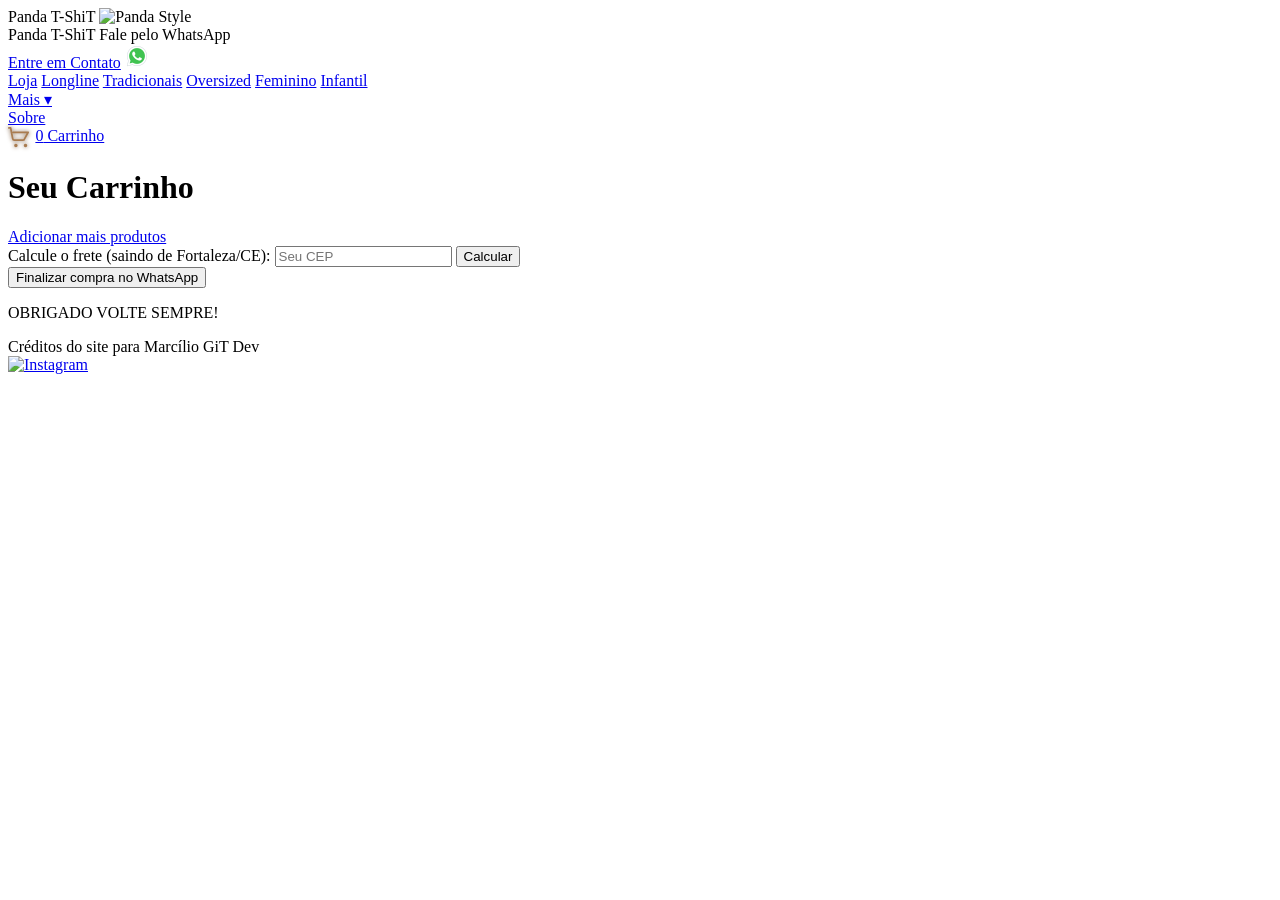
==== cart.html @ 9a601ce3 "Add files via upload" ====
<!DOCTYPE html>
<html lang="PT-br">
<head>
  <meta charset="UTF-8" />
  <meta name="viewport" content="width=device-width, initial-scale=1.0" />
  <title>Panda T-ShiT | Melhor da Moda</title>
  <link rel="preconnect" href="https://fonts.googleapis.com">
  <link rel="preconnect" href="https://fonts.gstatic.com" crossorigin>
  <link href="https://fonts.googleapis.com/css2?family=Montserrat:wght@300;400;700&family=Raleway:wght@400;700&display=swap" rel="stylesheet">
  <link rel="stylesheet" href="css/style.css">
  <style>
    .main-nav .icon-cart {
      vertical-align: middle;
      margin-right: 0.4em;
      transition: filter 0.2s;
    }
    .main-nav a.active .icon-cart {
      filter: drop-shadow(0 0 2px #7c5c3e);
      stroke: #a97c50;
    }
  </style>
</head>
<body>
  <header class="header-bg">
    <div class="header-container">
        <div class="logo-box">
        <span class="logo-text">Panda T-ShiT</span>
        <img src="./fotos/Panda.png" class="logo-art" alt="Panda Style">
      </div>
      </a>
      <div class="header-title-area">
        <span class="byline">Panda T-ShiT</span>
        <span class="whatsapp">Fale pelo WhatsApp</span>
      </div>
      <div class="header-icons">
        <a href="https://api.whatsapp.com/send/?phone=5585985544951" aria-label="Contato"><span>Entre em Contato</span></a>
        <a href="https://api.whatsapp.com/send/?phone=5585985544951" aria-label="whatsapp"><img src="./whatsapp.png.png" height="24"/></a>
      </div>
    </div>
    <nav class="main-nav">
      <a href="index.html" class="active">Loja</a>
      <a href="Longline.html">Longline</a>
      <a href="Tradicionais.html">Tradicionais</a>
      <a href="Oversized.html">Oversized</a>
      <a href="Feminino.html">Feminino</a>
      <a href="Infantil.html">Infantil</a>
      <div class="mais-dropdown">
        <a href="#" class="mais-btn">Mais ▾</a>
        <div class="mais-menu">
          <a href="sobre.html">Sobre</a>
        </div>
      </div>
      <a href="cart.html" class="active"><svg class="icon-cart" xmlns="http://www.w3.org/2000/svg" viewBox="0 0 24 24" width="21" height="21" fill="none" stroke="#7c5c3e" stroke-width="2" stroke-linecap="round" stroke-linejoin="round"><circle cx="9" cy="21" r="1"/><circle cx="20" cy="21" r="1"/><path d="M1 1h2l2.36 12.24a2 2 0 0 0 2 1.76h9.68a2 2 0 0 0 2-1.76L23 6H6"></path></svg><span class="cart-badge">0</span> Carrinho</a>
    </nav>
  </header>
  <main class="cart-main">
    <h1 class="cart-title">Seu Carrinho</h1>
    <a href="index.html" class="adicionar-mais-btn">Adicionar mais produtos</a>
    <div id="cart-items"></div>
    <div class="cart-frete-area">
      <label for="cep">Calcule o frete (saindo de Fortaleza/CE):</label>
      <input type="text" id="cep" maxlength="9" placeholder="Seu CEP">
      <button id="calcular-frete">Calcular</button>
      <span id="frete-valor"></span>
    </div>
    <div class="cart-total-area">
      <span id="cart-total"></span>
    </div>
    <button id="whatsapp-btn" class="finalizar-btn">Finalizar compra no WhatsApp</button>
    <p class="cart-instrucao">OBRIGADO VOLTE SEMPRE!<code></code></p>
  </main>
  <footer class="footer-bg">
    <div class="footer-creditos">Créditos do site para Marcílio GiT Dev</div>
    <div class="footer-social">
      <a href="https://instagram.com/marciliogit" target="_blank" rel="noopener">
        <img src="./fotos/instagram.png" alt="Instagram" height="24"/>
      </a>
    </div>
  </footer>
  <script src="js/cart.js"></script>
</body>
</html>
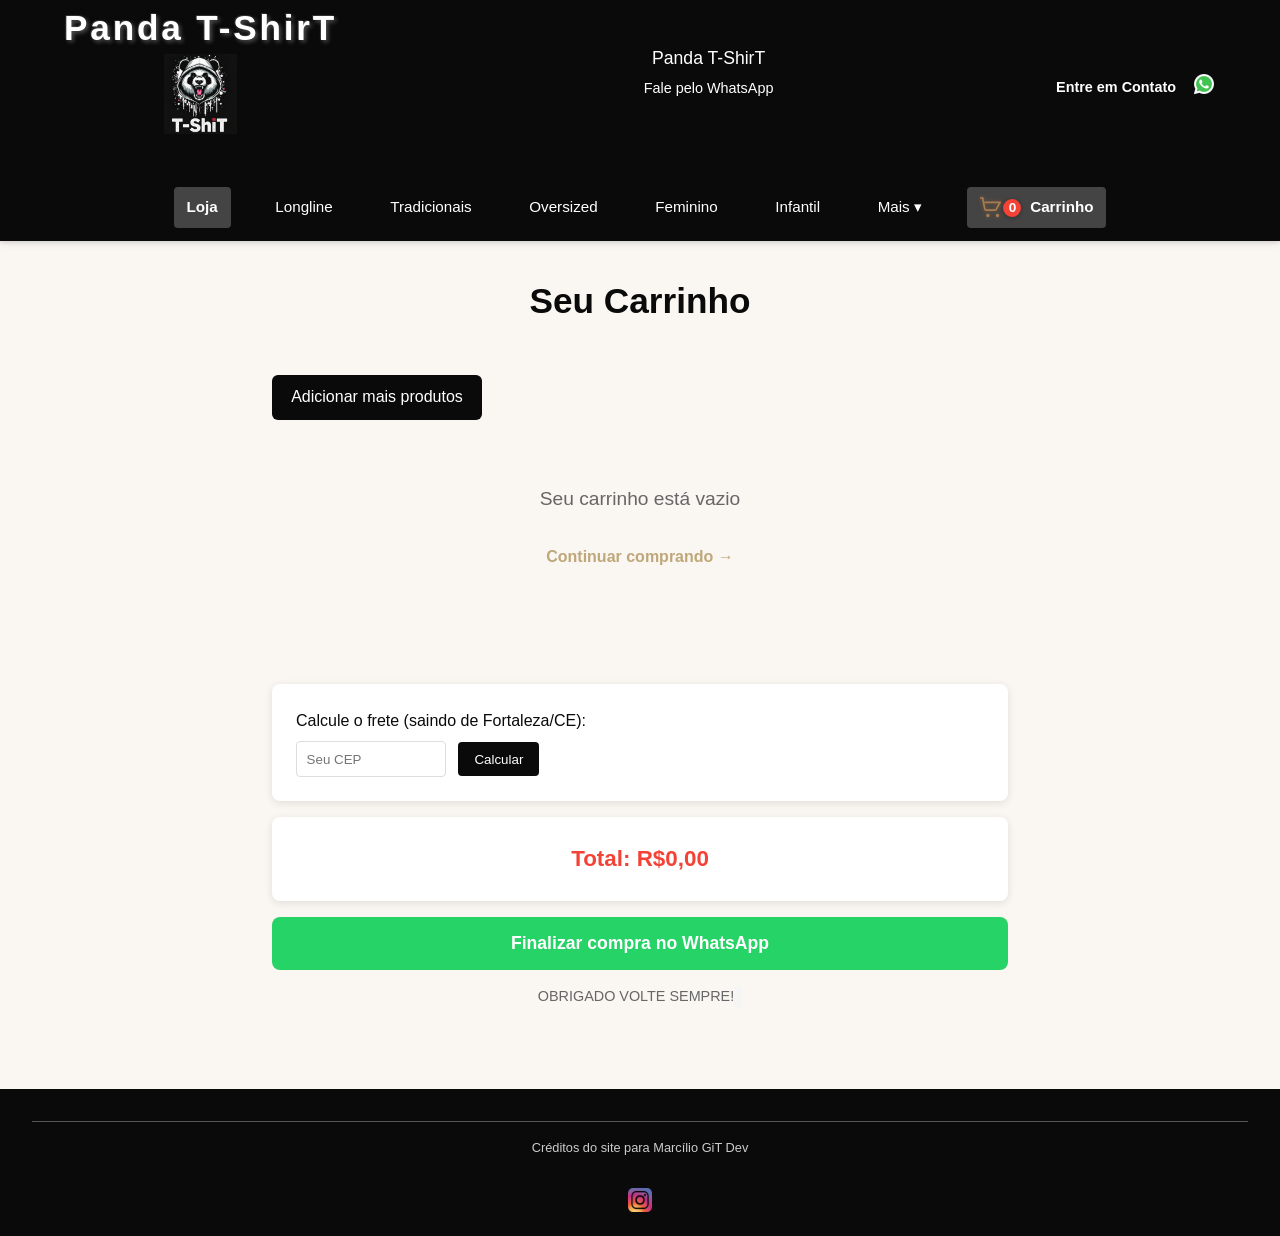
==== commit 8bba19f2: "Add files via upload" ====
--- a/cart.html
+++ b/cart.html
@@ -3,7 +3,7 @@
 <head>
   <meta charset="UTF-8" />
   <meta name="viewport" content="width=device-width, initial-scale=1.0" />
-  <title>Panda T-ShiT | Melhor da Moda</title>
+  <title>Panda T-ShirT | Melhor da Moda</title>
   <link rel="preconnect" href="https://fonts.googleapis.com">
   <link rel="preconnect" href="https://fonts.gstatic.com" crossorigin>
   <link href="https://fonts.googleapis.com/css2?family=Montserrat:wght@300;400;700&family=Raleway:wght@400;700&display=swap" rel="stylesheet">
@@ -24,12 +24,12 @@
   <header class="header-bg">
     <div class="header-container">
         <div class="logo-box">
-        <span class="logo-text">Panda T-ShiT</span>
+        <span class="logo-text">Panda T-ShirT</span>
         <img src="./fotos/Panda.png" class="logo-art" alt="Panda Style">
       </div>
       </a>
       <div class="header-title-area">
-        <span class="byline">Panda T-ShiT</span>
+        <span class="byline">Panda T-ShirT</span>
         <span class="whatsapp">Fale pelo WhatsApp</span>
       </div>
       <div class="header-icons">
--- a/css/style.css
+++ b/css/style.css
@@ -0,0 +1,837 @@
+
+/* Reset e base */
+* {
+  margin: 0;
+  padding: 0;
+  box-sizing: border-box;
+}
+
+body {
+  font-family: 'Montserrat', Arial, sans-serif;
+  line-height: 1.6;
+  color: #333;
+  background: #faf7f2;
+}
+
+/* Header */
+.header-bg {
+  background: #0a0a0a;
+  box-shadow: 0 2px 8px rgba(0,0,0,0.1);
+  text-decoration: none;
+}
+
+.header-container {
+  max-width: 1200px;
+  margin: 0 auto;
+  padding: 0.65rem 1.5rem;
+  display: flex;
+  justify-content: space-between;
+  align-items: center;
+  flex-wrap: wrap;
+  gap: 0.7rem;
+  text-decoration: none;
+}
+
+.logo-box {
+  display: flex;
+  flex-direction: column;
+  align-items: center;
+  margin-right: 24px;
+  text-decoration: none;
+}
+
+.logo-text {
+  font-family: 'Raleway', 'Montserrat', Arial, sans-serif;
+  font-size: 2.2rem;
+  font-weight: 700;
+  letter-spacing: 0.08em;
+  color: #fff !important;
+  text-shadow: 2px 2px 4px rgba(100,100,100,0.8), -1px -1px 0 rgba(80,80,80,0.5);
+  margin-bottom: 0.2em;
+  line-height: 1;
+}
+
+.logo-art {
+  display: block;
+  width: 180px;
+  height: 80px;
+  margin-top: 0.1em;
+  object-fit: contain;
+}
+
+.header-title-area {
+  flex: 1;
+  text-align: center;
+  display: flex;
+  flex-direction: column;
+  gap: 0.3rem;
+}
+
+.byline {
+  font-size: 1.1rem;
+  color: #fff;
+  font-weight: 300;
+}
+
+.whatsapp {
+  font-size: 0.9rem;
+  color: #fff;
+  font-weight: 400;
+}
+
+.header-icons {
+  display: flex;
+  align-items: center;
+  gap: 1rem;
+  text-decoration: none;
+}
+
+.header-icons a {
+  color: #fff;
+  text-decoration: none;
+  font-size: 0.9rem;
+  transition: color 0.2s;
+}
+
+.header-icons a:hover {
+  color: #ccc;
+}
+
+/* Navigation */
+.main-nav {
+  background: #0a0a0a;
+  padding: 0.8rem 0;
+  box-shadow: 0 1px 4px rgba(0,0,0,0.1);
+  display: flex;
+  justify-content: center;
+  flex-wrap: wrap;
+  gap: 2rem;
+}
+
+.main-nav a {
+  color: #fff;
+  text-decoration: none;
+  font-weight: 500;
+  font-size: 0.95rem;
+  padding: 0.5rem 0.8rem;
+  border-radius: 4px;
+  transition: all 0.2s;
+  display: flex;
+  align-items: center;
+  gap: 0.3rem;
+}
+
+.main-nav a:hover {
+  background: #333;
+  color: #fff;
+}
+
+.main-nav a.active {
+  background: #444;
+  color: #fff;
+  font-weight: 600;
+}
+
+/* Dropdown Mais */
+.mais-dropdown {
+  position: relative;
+  display: inline-block;
+}
+
+.mais-btn {
+  cursor: pointer;
+}
+
+.mais-menu {
+  display: none;
+  position: absolute;
+  top: 100%;
+  left: 0;
+  background: #333;
+  min-width: 200px;
+  box-shadow: 0 4px 8px rgba(0,0,0,0.15);
+  border-radius: 4px;
+  z-index: 100;
+  padding: 0.5rem 0;
+}
+
+.mais-dropdown:hover .mais-menu {
+  display: block;
+}
+
+.mais-menu a {
+  display: block;
+  padding: 0.6rem 1rem;
+  color: #fff;
+  text-decoration: none;
+  font-size: 0.9rem;
+  transition: background 0.2s;
+}
+
+.mais-menu a:hover {
+  background: #555;
+  color: #fff;
+}
+
+/* Cart badge */
+.cart-badge {
+  display: inline-block;
+  min-width: 18px;
+  height: 18px;
+  padding: 0 5px;
+  font-size: 0.85rem;
+  font-weight: 700;
+  color: #fff;
+  background: #f44336;
+  border-radius: 9px;
+  text-align: center;
+  line-height: 18px;
+  margin-left: -8px;
+  margin-right: 4px;
+  vertical-align: top;
+  box-shadow: 0 1px 4px rgba(0,0,0,0.3);
+  transition: background 0.2s;
+}
+
+/* Main content */
+.produtos-bg {
+  max-width: 1200px;
+  margin: 0 auto;
+  padding: 2rem;
+}
+
+.cat-title {
+  font-size: 2rem;
+  color: #0a0a0a;
+  text-align: center;
+  margin-bottom: 2rem;
+  font-weight: 700;
+  text-shadow: 2px 2px 4px rgba(0, 0, 0, 0.5);
+}
+
+/* Products grid */
+.produtos-lista {
+  display: grid;
+  grid-template-columns: repeat(3, 1fr);
+  gap: 2rem;
+  margin-bottom: 3rem;
+}
+
+.index-page .produtos-lista {
+  grid-template-columns: repeat(2, 1fr);
+}
+
+@media (max-width: 900px) {
+  .produtos-lista,
+  .index-page .produtos-lista {
+    grid-template-columns: 1fr;
+  }
+}
+
+.produto-card {
+  background: #fff;
+  border-radius: 12px;
+  overflow: hidden;
+  box-shadow: 0 4px 12px rgba(0,0,0,0.1);
+  transition: transform 0.2s, box-shadow 0.2s;
+  display: flex;
+  flex-direction: column;
+}
+
+.produto-card:hover {
+  transform: translateY(-4px);
+  box-shadow: 0 8px 24px rgba(0,0,0,0.15);
+}
+
+.produto-card img {
+  width: 100%;
+  aspect-ratio: 4 / 3;
+  height: auto;
+  object-fit: contain;
+  object-position: center;
+  background-color: #f7f7f7;
+  border-bottom: 1px solid #f0f0f0;
+  transition: transform 0.2s ease;
+}
+
+.produto-card:hover img {
+  transform: scale(1.03);
+}
+
+.produto-card h3 {
+  font-size: 1.2rem;
+  color: #0a0a0a;
+  margin: 1rem 1rem 0.5rem 1rem;
+  font-weight: 600;
+}
+
+.produto-card span {
+  font-size: 1.4rem;
+  color: #f44336;
+  font-weight: 700;
+  margin: 0 1rem;
+}
+
+.btn-opcoes {
+  background: #0a0a0a;
+  color: #fff;
+  border: none;
+  padding: 0.8rem 1.5rem;
+  margin: 1rem;
+  border-radius: 6px;
+  font-size: 1rem;
+  font-weight: 600;
+  cursor: pointer;
+  transition: background 0.2s;
+  margin-top: auto;
+}
+
+.btn-opcoes:hover {
+  background: #333;
+}
+
+/* Modal styles */
+.modal-bg {
+  display: none;
+  position: fixed;
+  z-index: 1000;
+  left: 0; top: 0; right: 0; bottom: 0;
+  background: rgba(0,0,0,0.5);
+  justify-content: center;
+  align-items: center;
+}
+
+.modal-bg.ativo {
+  display: flex;
+}
+
+.modal-produto {
+  background: #fff;
+  border-radius: 12px;
+  padding: 2em 1.5em 1.5em 1.5em;
+  max-width: 350px;
+  width: 100%;
+  box-shadow: 0 8px 32px rgba(0,0,0,0.18);
+  position: relative;
+  display: flex;
+  flex-direction: column;
+  align-items: center;
+  animation: modalShow 0.2s;
+}
+
+@keyframes modalShow {
+  from { transform: translateY(40px) scale(0.95); opacity: 0; }
+  to { transform: translateY(0) scale(1); opacity: 1; }
+}
+
+.fechar-modal {
+  position: absolute;
+  top: 10px;
+  right: 12px;
+  background: none;
+  border: none;
+  font-size: 2rem;
+  color: #0a0a0a;
+  cursor: pointer;
+  line-height: 1;
+}
+
+.modal-img {
+  width: 120px;
+  height: auto;
+  border-radius: 8px;
+  margin-bottom: 1em;
+  box-shadow: 0 2px 8px rgba(0,0,0,0.1);
+}
+
+.modal-produto h3 {
+  margin: 0.2em 0 0.5em 0;
+  font-size: 1.2rem;
+  color: #0a0a0a;
+  text-align: center;
+}
+
+.modal-produto span {
+  font-size: 1.1rem;
+  color: #f44336;
+  margin-bottom: 1em;
+  display: block;
+}
+
+.modal-qtd-area {
+  display: flex;
+  align-items: center;
+  gap: 0.5em;
+  margin-bottom: 1.2em;
+}
+
+.modal-qtd-area label {
+  font-size: 1rem;
+  color: #0a0a0a;
+}
+
+.qtd-btn {
+  background: #ddd;
+  border: none;
+  border-radius: 4px;
+  width: 28px;
+  height: 28px;
+  font-size: 1.2rem;
+  color: #0a0a0a;
+  cursor: pointer;
+  transition: background 0.2s;
+}
+
+.qtd-btn:hover {
+  background: #0a0a0a;
+  color: #fff;
+}
+
+#modal-qtd {
+  width: 40px;
+  text-align: center;
+  font-size: 1rem;
+  border: 1px solid #ddd;
+  border-radius: 4px;
+  padding: 2px 4px;
+}
+
+.modal-adicionar {
+  background: #0a0a0a;
+  color: #fff;
+  border: none;
+  border-radius: 6px;
+  padding: 0.7em 1.5em;
+  font-size: 1rem;
+  font-weight: 700;
+  cursor: pointer;
+  margin-bottom: 0.5em;
+  transition: background 0.2s;
+}
+
+.modal-adicionar:hover {
+  background: #333;
+}
+
+.modal-feedback {
+  font-size: 0.95rem;
+  color: #388e3c;
+  margin-top: 0.3em;
+  min-height: 1.2em;
+  text-align: center;
+}
+
+/* Benefits section */
+.beneficios {
+  display: grid;
+  grid-template-columns: repeat(auto-fit, minmax(250px, 1fr));
+  gap: 1.5rem;
+  margin: 3rem 0;
+  padding: 2rem;
+  background: #fff;
+  border-radius: 12px;
+  box-shadow: 0 2px 8px rgba(0,0,0,0.1);
+}
+
+.beneficio-item {
+  display: flex;
+  align-items: center;
+  gap: 1rem;
+  padding: 1rem;
+  text-align: center;
+  flex-direction: column;
+}
+
+.beneficio-item img {
+  width: 40px;
+  height: auto;
+}
+
+.beneficio-item span {
+  font-size: 0.9rem;
+  color: #0a0a0a;
+  font-weight: 500;
+}
+
+/* About section */
+.sobre-bg {
+  background: #fff;
+  border-radius: 12px;
+  padding: 2.5rem;
+  margin: 2rem 0;
+  box-shadow: 0 2px 8px rgba(0,0,0,0.1);
+}
+
+.sobre-bg h2 {
+  font-size: 1.8rem;
+  color: #0a0a0a;
+  margin-bottom: 1.5rem;
+  text-align: center;
+}
+
+.sobre-bg p {
+  font-size: 1.1rem;
+  line-height: 1.8;
+  color: #666;
+  text-align: center;
+  max-width: 600px;
+  margin: 0 auto;
+}
+
+/* Cart page styles */
+.cart-main {
+  max-width: 800px;
+  margin: 0 auto;
+  padding: 2rem;
+}
+
+.cart-title {
+  font-size: 2.2rem;
+  color: #0a0a0a;
+  text-align: center;
+  margin-bottom: 1rem;
+}
+
+.adicionar-mais-btn {
+  display: inline-block;
+  background: #0a0a0a;
+  color: #fff;
+  text-decoration: none;
+  padding: 0.6rem 1.2rem;
+  border-radius: 6px;
+  font-weight: 500;
+  margin-bottom: 2rem;
+  transition: background 0.2s;
+}
+
+.adicionar-mais-btn:hover {
+  background: #333;
+  color: #fff;
+}
+
+#cart-items {
+  min-height: 200px;
+  margin-bottom: 2rem;
+}
+
+.cart-item {
+  display: flex;
+  align-items: center;
+  gap: 1rem;
+  padding: 1rem;
+  background: #fff;
+  border-radius: 8px;
+  margin-bottom: 1rem;
+  box-shadow: 0 2px 8px rgba(0,0,0,0.1);
+}
+
+.cart-item img {
+  width: 80px;
+  height: 80px;
+  object-fit: cover;
+  border-radius: 6px;
+}
+
+.cart-item-info {
+  flex: 1;
+}
+
+.cart-item-info h4 {
+  color: #0a0a0a;
+  margin-bottom: 0.3rem;
+}
+
+.cart-item-price {
+  color: #f44336;
+  font-weight: 600;
+}
+
+.cart-item-qtd {
+  display: flex;
+  align-items: center;
+  gap: 0.5rem;
+  margin: 0.5rem 0;
+}
+
+.cart-item-qtd button {
+  background: #ddd;
+  border: none;
+  border-radius: 3px;
+  width: 24px;
+  height: 24px;
+  font-size: 1rem;
+  color: #0a0a0a;
+  cursor: pointer;
+}
+
+.cart-item-qtd input {
+  width: 50px;
+  text-align: center;
+  border: 1px solid #ddd;
+  border-radius: 3px;
+  padding: 2px;
+}
+
+.remover-item {
+  background: #d32f2f;
+  color: #fff;
+  border: none;
+  padding: 0.4rem 0.8rem;
+  border-radius: 4px;
+  font-size: 0.8rem;
+  cursor: pointer;
+}
+
+.cart-frete-area {
+  background: #fff;
+  padding: 1.5rem;
+  border-radius: 8px;
+  margin-bottom: 1rem;
+  box-shadow: 0 2px 8px rgba(0,0,0,0.1);
+}
+
+.cart-frete-area label {
+  display: block;
+  color: #0a0a0a;
+  margin-bottom: 0.5rem;
+  font-weight: 500;
+}
+
+.cart-frete-area input {
+  padding: 0.6rem;
+  border: 1px solid #ddd;
+  border-radius: 4px;
+  margin-right: 0.5rem;
+  width: 150px;
+}
+
+.cart-frete-area button {
+  background: #0a0a0a;
+  color: #fff;
+  border: none;
+  padding: 0.6rem 1rem;
+  border-radius: 4px;
+  cursor: pointer;
+}
+
+.cart-total-area {
+  background: #fff;
+  padding: 1.5rem;
+  border-radius: 8px;
+  margin-bottom: 1rem;
+  box-shadow: 0 2px 8px rgba(0,0,0,0.1);
+  text-align: center;
+}
+
+#cart-total {
+  font-size: 1.4rem;
+  color: #f44336;
+  font-weight: 700;
+}
+
+.finalizar-btn {
+  background: #25d366;
+  color: #fff;
+  border: none;
+  padding: 1rem 2rem;
+  border-radius: 8px;
+  font-size: 1.1rem;
+  font-weight: 600;
+  cursor: pointer;
+  width: 100%;
+  margin-bottom: 1rem;
+  transition: background 0.2s;
+}
+
+.finalizar-btn:hover {
+  background: #20c659;
+}
+
+.cart-instrucao {
+  font-size: 0.9rem;
+  color: #666;
+  text-align: center;
+  line-height: 1.5;
+}
+
+.cart-instrucao code {
+  background: #f5f5f5;
+  padding: 2px 4px;
+  border-radius: 3px;
+  font-family: 'Courier New', monospace;
+}
+
+/* Footer */
+.footer-bg {
+  background: #0a0a0a;
+  color: #fff;
+  padding: 2rem 0 1rem 0;
+  margin-top: 3rem;
+}
+
+.footer-links {
+  max-width: 1200px;
+  margin: 0 auto;
+  padding: 0 2rem;
+  display: grid;
+  grid-template-columns: repeat(auto-fit, minmax(300px, 1fr));
+  gap: 2rem;
+  margin-bottom: 2rem;
+}
+
+.footer-links h4 {
+  color: #fff;
+  margin-bottom: 1rem;
+  font-size: 1.1rem;
+}
+
+.footer-links h5 {
+  color: #ccc;
+  margin: 1rem 0 0.5rem 0;
+  font-size: 0.9rem;
+}
+
+.footer-links ul {
+  list-style: none;
+}
+
+.footer-links ul li {
+  margin-bottom: 0.5rem;
+}
+
+.footer-links ul li a {
+  color: #fff;
+  text-decoration: none;
+  font-size: 0.9rem;
+  transition: color 0.2s;
+}
+
+.footer-links ul li a:hover {
+  color: #ccc;
+}
+
+.footer-links p {
+  font-size: 0.9rem;
+  line-height: 1.6;
+  margin-bottom: 1rem;
+}
+
+.footer-links input {
+  width: 100%;
+  padding: 0.8rem;
+  border: none;
+  border-radius: 4px;
+  margin-bottom: 0.5rem;
+}
+
+.footer-links button {
+  background: #333;
+  color: #fff;
+  border: none;
+  padding: 0.8rem 1.5rem;
+  border-radius: 4px;
+  cursor: pointer;
+  font-weight: 600;
+  transition: background 0.2s;
+}
+
+.footer-links button:hover {
+  background: #555;
+  color: #fff;
+}
+
+.footer-links img {
+  width: 100px;
+  height: auto;
+  display: block;
+  margin-top: 0.35rem;
+}
+
+.footer-creditos {
+  text-align: center;
+  font-size: 0.8rem;
+  color: #ccc;
+  border-top: 1px solid #555;
+  padding-top: 1rem;
+  margin: 0 2rem;
+}
+
+.footer-social {
+  text-align: center;
+  margin-top: 1rem;
+}
+
+/* Responsive design */
+@media (max-width: 600px) {
+  .header-container {
+    flex-direction: column;
+    text-align: center;
+    gap: 0.5rem;
+  }
+
+  .logo-text {
+    font-size: 1.3rem;
+  }
+
+  .logo-art {
+    width: 32px;
+  }
+
+  .main-nav {
+    gap: 1rem;
+    padding: 0.5rem;
+  }
+
+  .main-nav a {
+    font-size: 0.85rem;
+    padding: 0.4rem 0.6rem;
+  }
+
+  .produtos-lista {
+    grid-template-columns: 1fr;
+    gap: 1.5rem;
+  }
+
+  .beneficios {
+    grid-template-columns: 1fr;
+    gap: 1rem;
+  }
+
+  .cart-item {
+    flex-direction: column;
+    text-align: center;
+  }
+
+  .footer-links {
+    grid-template-columns: 1fr;
+    gap: 1.5rem;
+  }
+}
+a {
+      display: block;
+      text-align: center;
+      margin-top: 30px;
+      color: #fff;
+      text-decoration: none;
+      font-weight: bold;
+    }
+.footer-links h4 + ul {
+  padding-left: 0; 
+  list-style-position: inside;
+}
+
+.footer-links h4 + ul li {
+  text-align: left;
+  margin-top: 10px;
+}
+
+.footer-links h4 + ul a {
+  display: block;
+  color: #dad4ce;
+  text-decoration: none;
+  font-weight: bold;
+  text-align: left;
+  margin-top: 0;
+}
+
+
